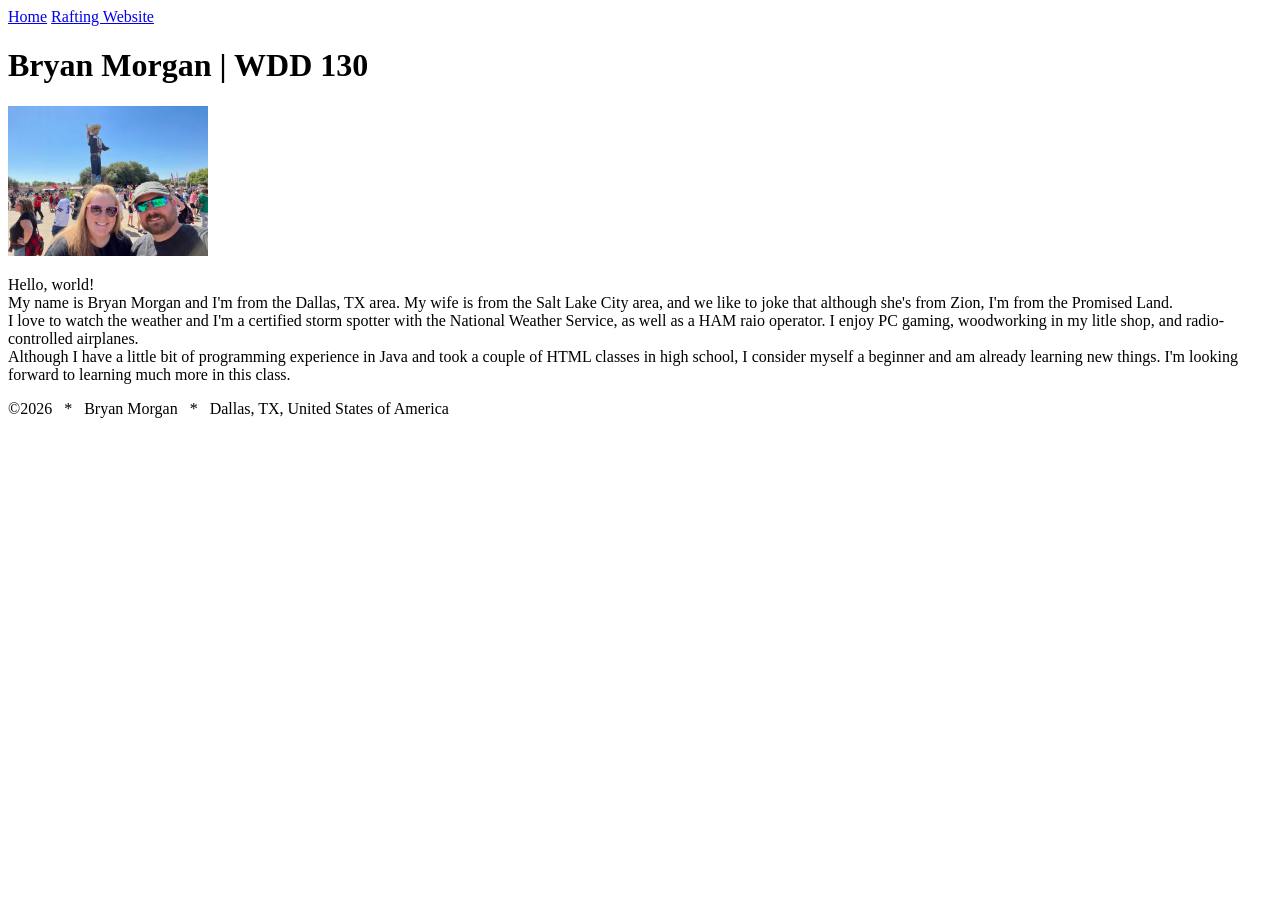
==== index.html @ 9d18fd9f "Page Audit Changes 1" ====
<!DOCTYPE html>
<html lang="en">

<head>
    <meta charset="UTF-8">
    <meta name="viewport" content="width=device-width, initial-scale=1.0">
    <title>Bryan Morgan | WDD 130 | Personal Homepage</title>
</head>

<body>
    <header>
        <nav>
            <a href="#">Home</a>
            <a href="wwr/">Rafting Website</a>
        </nav>
    </header>
    <main>
        <h1>
            Bryan Morgan | WDD 130
        </h1>
        <img src="./images/profile.jpg" style="width: 200px; height: auto;"
          alt="A picture of me with my wife at the Texas State Fair">
        <p>
            Hello, world!
            <br>
            My name is Bryan Morgan and I'm from the Dallas, TX area. My wife is from the Salt Lake
            City
            area, and we like to joke that although she's from Zion, I'm from the Promised Land.
            <br>
            I love to watch the weather and I'm a certified storm spotter with the National Weather
            Service, as well as a HAM raio operator. I enjoy PC gaming, woodworking in my litle
            shop, and radio-controlled airplanes.
            <br>
            Although I have a little bit of programming experience in Java and took a couple of
            HTML classes in high school, I consider myself a beginner and am already learning new
            things. I'm looking forward to learning much more in this class.
        </p>
    </main>
    <footer>
        <p>
            ©2026&nbsp;&nbsp;&nbsp;*&nbsp;&nbsp;&nbsp;Bryan
            Morgan&nbsp;&nbsp;&nbsp;*&nbsp;&nbsp;&nbsp;Dallas, TX, United States of America
        </p>
    </footer>
</body>

</html>
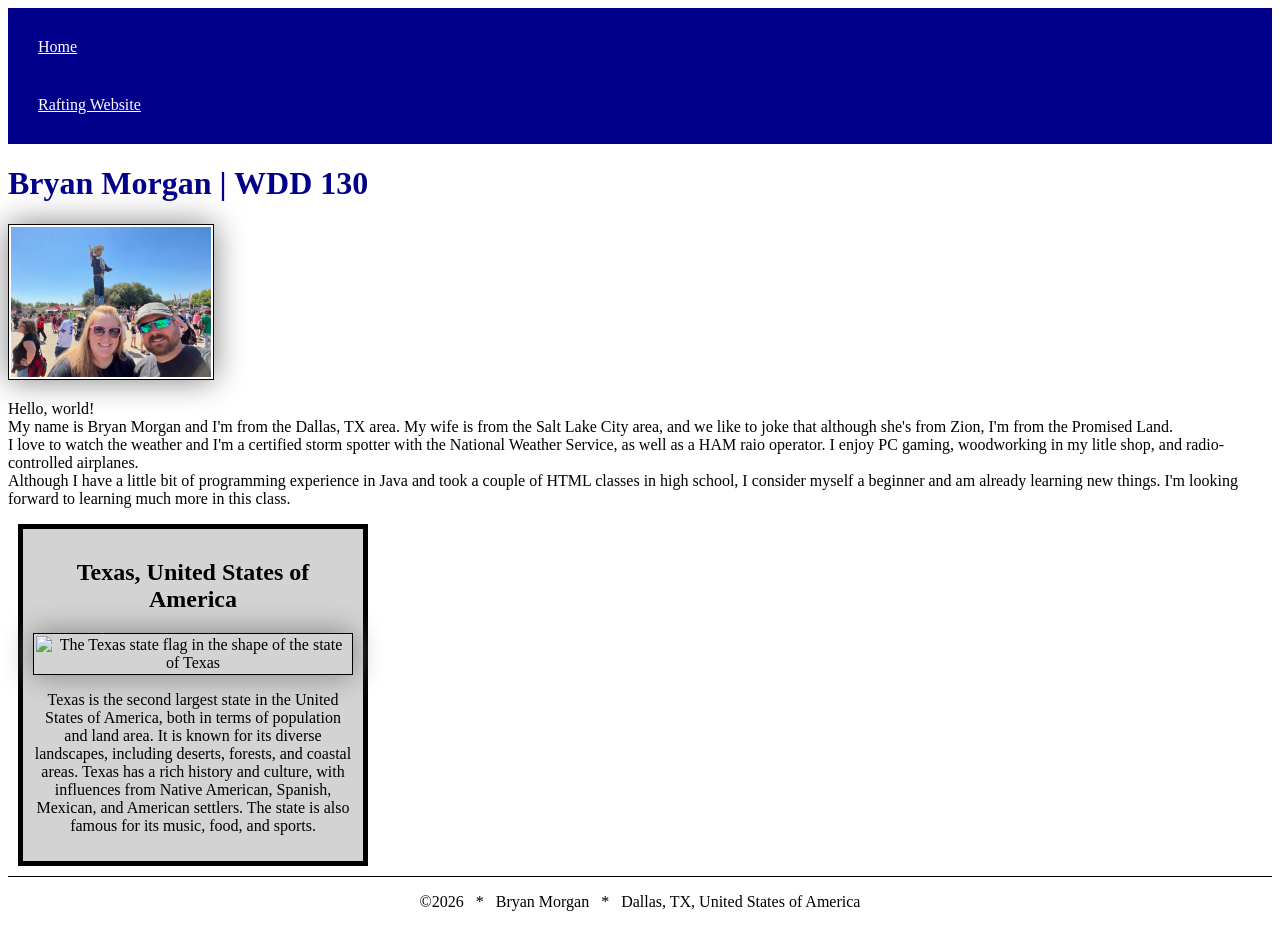
==== commit d1db2058: "Week 2 Assignment" ====
--- a/index.html
+++ b/index.html
@@ -5,6 +5,9 @@
     <meta charset="UTF-8">
     <meta name="viewport" content="width=device-width, initial-scale=1.0">
     <title>Bryan Morgan | WDD 130 | Personal Homepage</title>
+    <meta name="description" content="This is the personal homepage of Bryan Morgan for WDD 130 Web Design. It includes a brief introduction and a picture of me and my wife at the Texas State Fair.">
+    <meta name="author" content="Bryan Morgan">
+    <link rel="stylesheet" href="styles/styles.css">
 </head>
 
 <body>
@@ -36,6 +39,17 @@
             things. I'm looking forward to learning much more in this class.
         </p>
     </main>
+    <aside>
+        <h2>Texas, United States of America</h2>
+        <img src="https://upload.wikimedia.org/wikipedia/commons/3/35/Texas_flag_map.svg?utm_source=commons.wikimedia.org&utm_campaign=index&utm_content=original" alt="The Texas state flag in the shape of the state of Texas" style="width: 200px; height: auto;">
+        <p>
+            Texas is the second largest state in the United States of America, both in terms of
+            population and land area. It is known for its diverse landscapes, including deserts,
+            forests, and coastal areas. Texas has a rich history and culture, with influences from
+            Native American, Spanish, Mexican, and American settlers. The state is also famous for
+            its music, food, and sports.
+        </p>
+    </aside>
     <footer>
         <p>
             ©2026&nbsp;&nbsp;&nbsp;*&nbsp;&nbsp;&nbsp;Bryan
--- a/styles/styles.css
+++ b/styles/styles.css
@@ -0,0 +1,48 @@
+nav {
+    background-color: darkblue;
+    padding: 10px;
+}
+
+nav a {
+    color: white;
+    display: block;
+    padding: 20px;
+}
+
+h1 {
+    color: darkblue;
+}
+
+img {
+    width: 150px;
+    height: auto;
+    border: 1px solid black;
+    padding: 2px;
+    box-shadow: 0 0 30px gray;
+}
+
+p {
+    padding: 0;
+}
+
+aside {
+    text-align: center;
+    background-color: lightgray;
+    padding: 10px;
+    margin: 10px;
+    width: 20rem;
+    border: 5px solid black;
+    color: black;
+}
+
+main image {
+    width: 150px;
+    height: auto;
+}
+
+footer {
+    margin-top: 10px;
+    border-top: 1px solid black;
+    text-align: center;
+    color: black;
+}
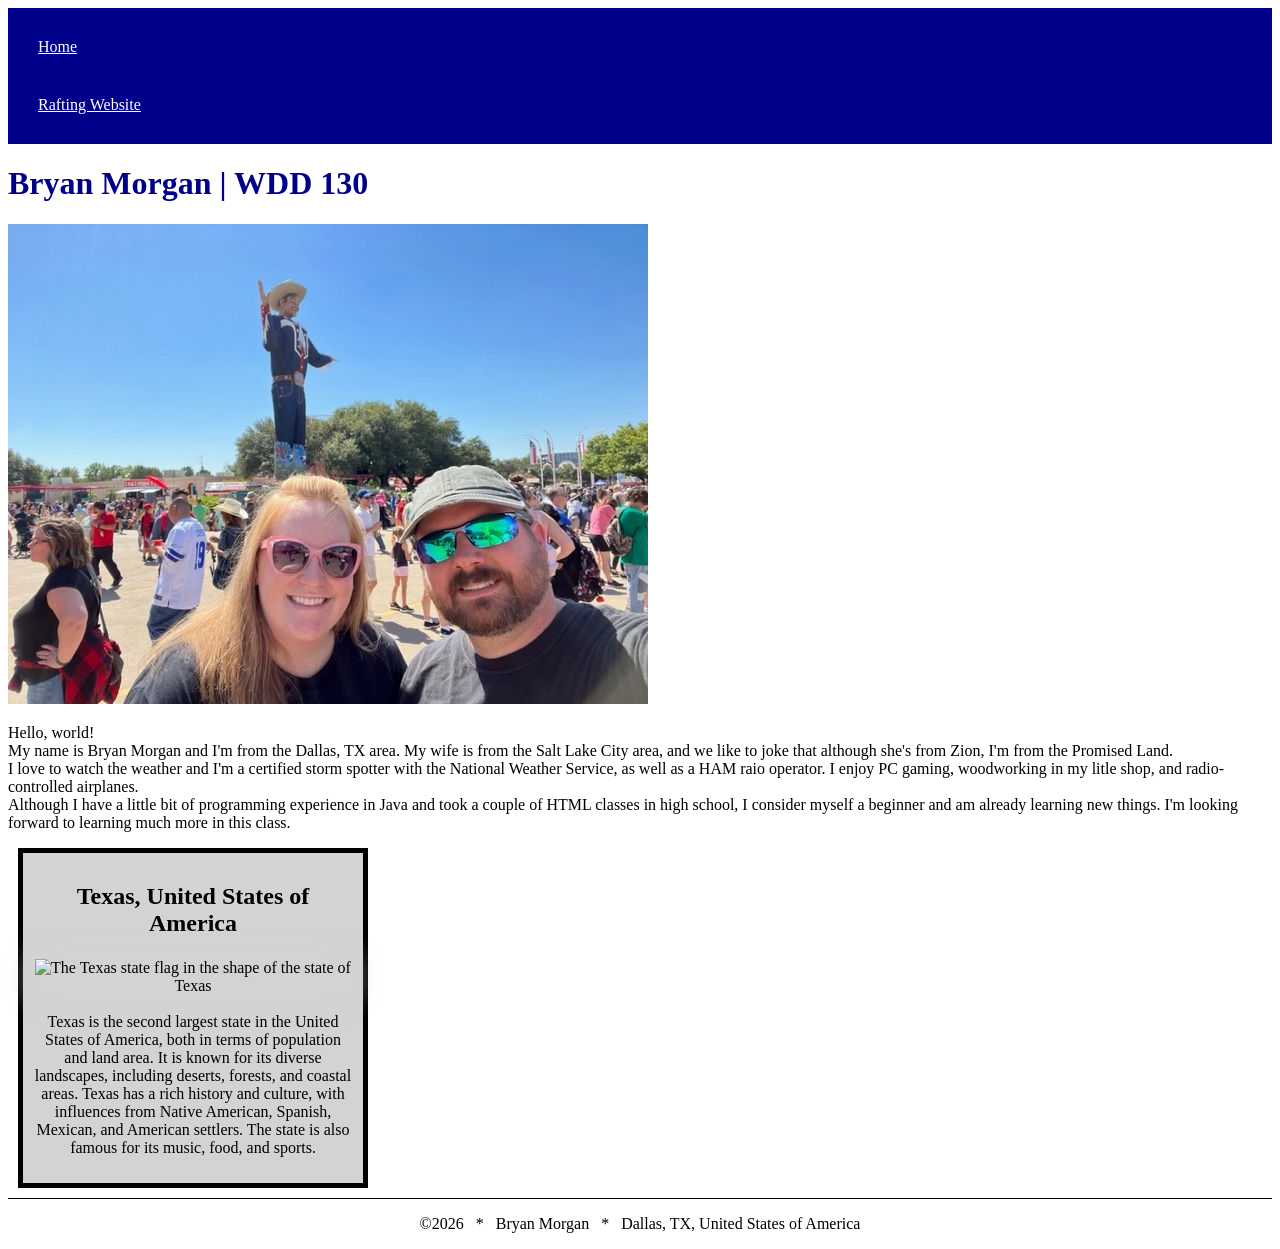
==== commit 8a52c791: "Week 2 Assignments" ====
--- a/index.html
+++ b/index.html
@@ -21,8 +21,7 @@
         <h1>
             Bryan Morgan | WDD 130
         </h1>
-        <img src="./images/profile.jpg" style="width: 200px; height: auto;"
-          alt="A picture of me with my wife at the Texas State Fair">
+        <img src="./images/profile.jpg" alt="A picture of me with my wife at the Texas State Fair">
         <p>
             Hello, world!
             <br>
@@ -41,7 +40,7 @@
     </main>
     <aside>
         <h2>Texas, United States of America</h2>
-        <img src="https://upload.wikimedia.org/wikipedia/commons/3/35/Texas_flag_map.svg?utm_source=commons.wikimedia.org&utm_campaign=index&utm_content=original" alt="The Texas state flag in the shape of the state of Texas" style="width: 200px; height: auto;">
+        <img src="https://upload.wikimedia.org/wikipedia/commons/3/35/Texas_flag_map.svg?utm_source=commons.wikimedia.org&utm_campaign=index&utm_content=original" alt="The Texas state flag in the shape of the state of Texas">
         <p>
             Texas is the second largest state in the United States of America, both in terms of
             population and land area. It is known for its diverse landscapes, including deserts,
--- a/styles/styles.css
+++ b/styles/styles.css
@@ -1,3 +1,7 @@
+main {
+    max-width: fit-content;
+}
+
 nav {
     background-color: darkblue;
     padding: 10px;
@@ -11,14 +15,6 @@
 
 h1 {
     color: darkblue;
-}
-
-img {
-    width: 150px;
-    height: auto;
-    border: 1px solid black;
-    padding: 2px;
-    box-shadow: 0 0 30px gray;
 }
 
 p {
@@ -35,9 +31,18 @@
     color: black;
 }
 
+aside img {
+    width: 200px;
+    height: auto;
+    padding: 2px;
+    box-shadow: 0 0 30px lightgray;
+}
 main image {
     width: 150px;
     height: auto;
+    border: 1px solid black;
+    padding: 2px;
+    box-shadow: 0 0 30px gray;
 }
 
 footer {
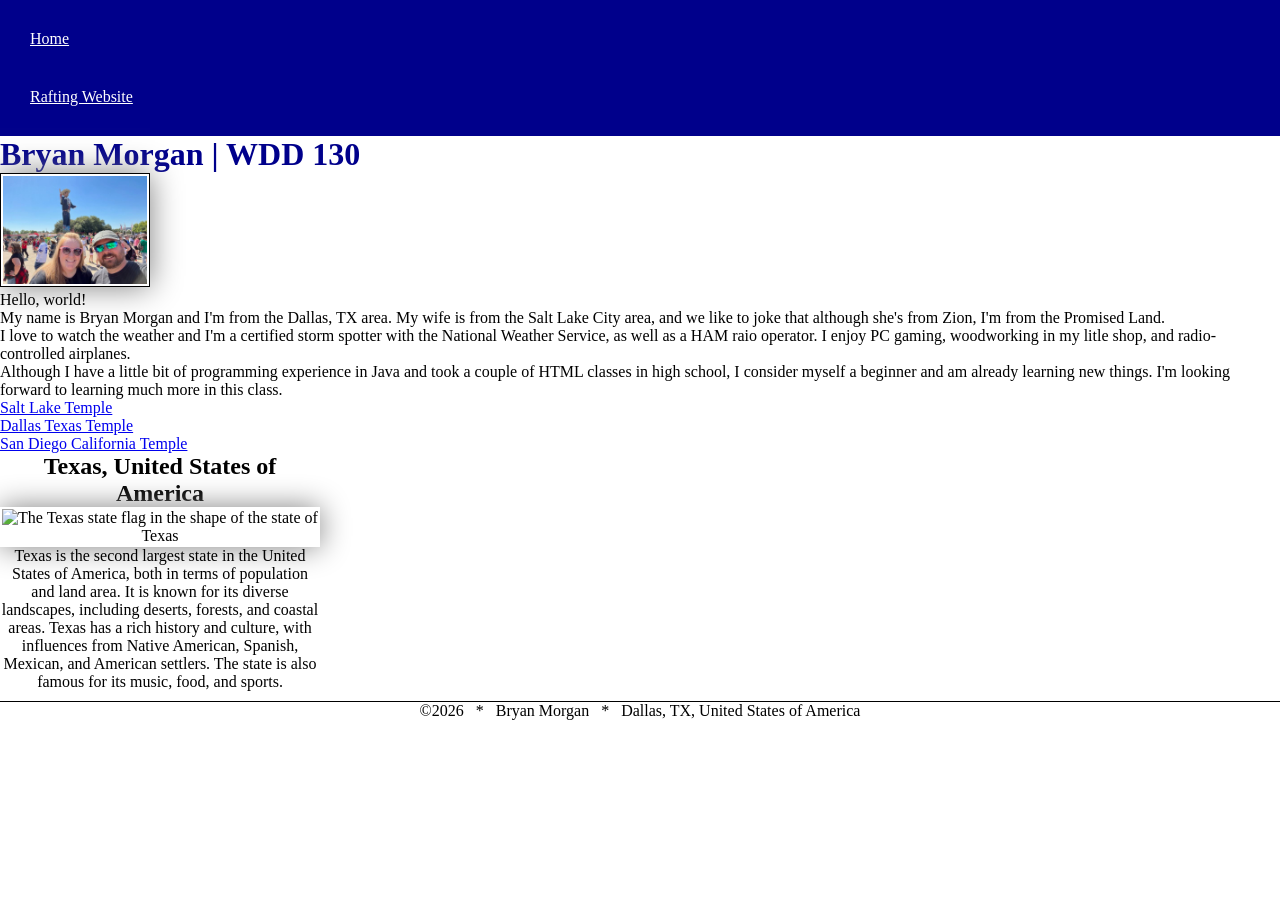
==== commit 1d524b5c: "Week 3" ====
--- a/index.html
+++ b/index.html
@@ -37,6 +37,11 @@
             HTML classes in high school, I consider myself a beginner and am already learning new
             things. I'm looking forward to learning much more in this class.
         </p>
+        <ul>
+            <li><a href="https://www.churchofjesuschrist.org/temples/details/salt-lake-temple?lang=eng" target="_blank">Salt Lake Temple</a></li>
+            <li><a href="https://www.churchofjesuschrist.org/temples/details/dallas-texas-temple?lang=eng" target="_blank">Dallas Texas Temple</a></li>
+            <li><a href="https://www.churchofjesuschrist.org/temples/details/san-diego-california-temple?lang=eng" target="_blank">San Diego California Temple</a></li>
+        </ul>
     </main>
     <aside>
         <h2>Texas, United States of America</h2>
--- a/styles/styles.css
+++ b/styles/styles.css
@@ -1,9 +1,23 @@
+* {
+    box-sizing: border-box;
+    margin: 0;
+    padding: 0;
+}
+
+:root {
+    --main-color: darkblue;
+    --secondary-color: lightgray;
+    --text-color: black;
+    --shadow-color: gray;
+    --border-color: black;
+}
+
 main {
     max-width: fit-content;
 }
 
 nav {
-    background-color: darkblue;
+    background-color: var(--main-color);
     padding: 10px;
 }
 
@@ -14,7 +28,7 @@
 }
 
 h1 {
-    color: darkblue;
+    color: var(--main-color);
 }
 
 p {
@@ -23,31 +37,38 @@
 
 aside {
     text-align: center;
-    background-color: lightgray;
-    padding: 10px;
-    margin: 10px;
     width: 20rem;
-    border: 5px solid black;
-    color: black;
 }
 
 aside img {
     width: 200px;
     height: auto;
     padding: 2px;
-    box-shadow: 0 0 30px lightgray;
+    box-shadow: 0 0 30px var(--shadow-color);
 }
-main image {
+
+main img {
     width: 150px;
     height: auto;
-    border: 1px solid black;
+    border: 1px solid var(--border-color);
     padding: 2px;
-    box-shadow: 0 0 30px gray;
+    box-shadow: 0 0 30px var(--shadow-color);
 }
 
 footer {
     margin-top: 10px;
-    border-top: 1px solid black;
+    border-top: 1px solid var(--border-color);
     text-align: center;
-    color: black;
-}+    color: var(--text-color);
+}
+
+/* Class Selectors */
+
+.box {
+    margin: 1rem;
+    border: 1px solid var(--border-color);
+    padding: 1rem;
+    background-color: var (--secondary-color);
+    color: var(--text-color);
+}
+
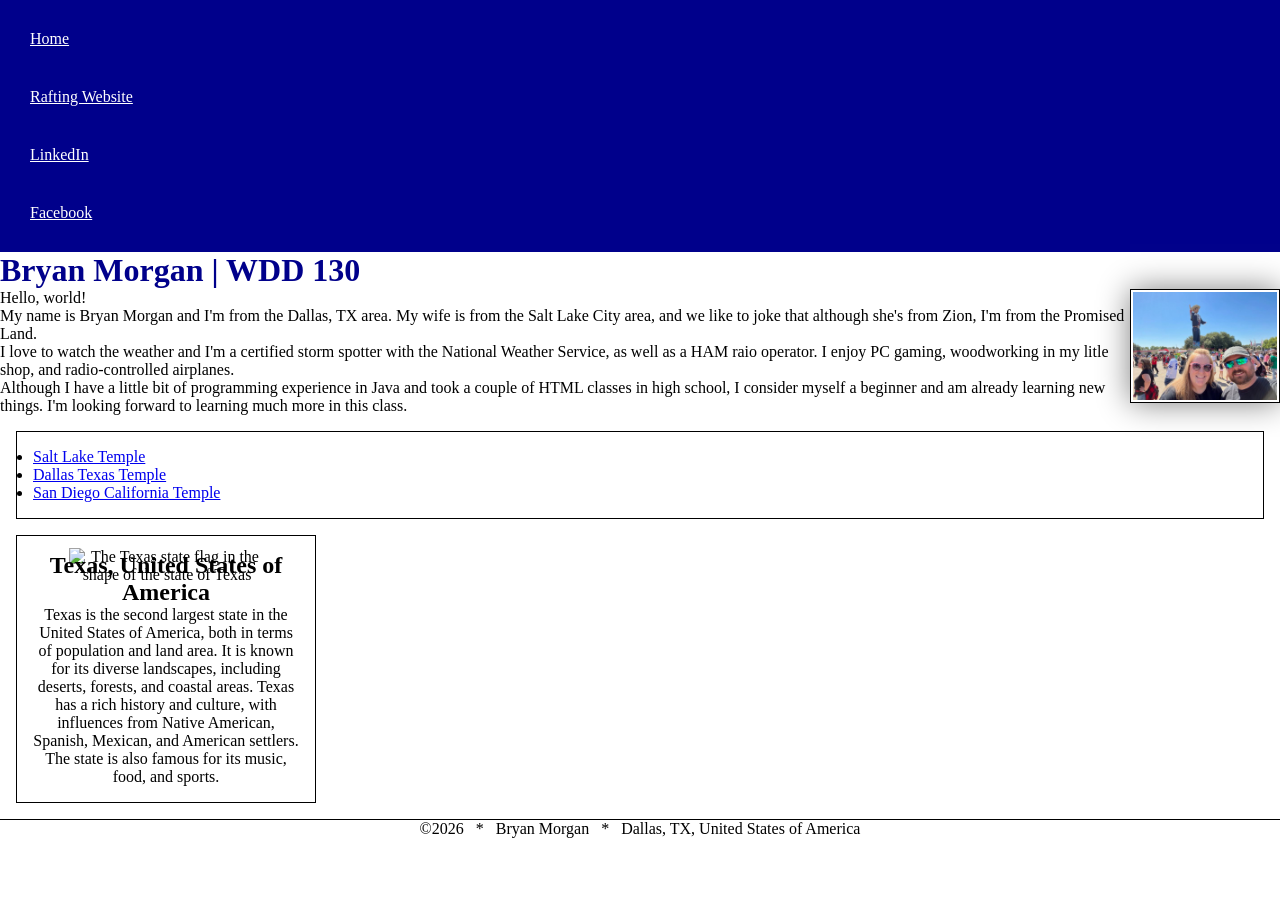
==== commit fbda9a5e: "Week 3" ====
--- a/index.html
+++ b/index.html
@@ -5,7 +5,8 @@
     <meta charset="UTF-8">
     <meta name="viewport" content="width=device-width, initial-scale=1.0">
     <title>Bryan Morgan | WDD 130 | Personal Homepage</title>
-    <meta name="description" content="This is the personal homepage of Bryan Morgan for WDD 130 Web Design. It includes a brief introduction and a picture of me and my wife at the Texas State Fair.">
+    <meta name="description"
+      content="This is the personal homepage of Bryan Morgan for WDD 130 Web Design. It includes a brief introduction and a picture of me and my wife at the Texas State Fair.">
     <meta name="author" content="Bryan Morgan">
     <link rel="stylesheet" href="styles/styles.css">
 </head>
@@ -15,6 +16,8 @@
         <nav>
             <a href="#">Home</a>
             <a href="wwr/">Rafting Website</a>
+            <a href="https://linkedin.com" target="_blank">LinkedIn</a>
+            <a href="https://facebook.com" target="_blank">Facebook</a>
         </nav>
     </header>
     <main>
@@ -37,15 +40,20 @@
             HTML classes in high school, I consider myself a beginner and am already learning new
             things. I'm looking forward to learning much more in this class.
         </p>
-        <ul>
-            <li><a href="https://www.churchofjesuschrist.org/temples/details/salt-lake-temple?lang=eng" target="_blank">Salt Lake Temple</a></li>
-            <li><a href="https://www.churchofjesuschrist.org/temples/details/dallas-texas-temple?lang=eng" target="_blank">Dallas Texas Temple</a></li>
-            <li><a href="https://www.churchofjesuschrist.org/temples/details/san-diego-california-temple?lang=eng" target="_blank">San Diego California Temple</a></li>
+        <ul class="box">
+            <li><a href="https://www.churchofjesuschrist.org/temples/details/salt-lake-temple?lang=eng"
+                  target="_blank">Salt Lake Temple</a></li>
+            <li><a href="https://www.churchofjesuschrist.org/temples/details/dallas-texas-temple?lang=eng"
+                  target="_blank">Dallas Texas Temple</a></li>
+            <li><a href="https://www.churchofjesuschrist.org/temples/details/san-diego-california-temple?lang=eng"
+                  target="_blank">San Diego California Temple</a></li>
         </ul>
     </main>
-    <aside>
+    <aside class="box">
         <h2>Texas, United States of America</h2>
-        <img src="https://upload.wikimedia.org/wikipedia/commons/3/35/Texas_flag_map.svg?utm_source=commons.wikimedia.org&utm_campaign=index&utm_content=original" alt="The Texas state flag in the shape of the state of Texas">
+        <img
+          src="https://upload.wikimedia.org/wikipedia/commons/3/35/Texas_flag_map.svg?utm_source=commons.wikimedia.org&utm_campaign=index&utm_content=original"
+          alt="The Texas state flag in the shape of the state of Texas">
         <p>
             Texas is the second largest state in the United States of America, both in terms of
             population and land area. It is known for its diverse landscapes, including deserts,
--- a/styles/styles.css
+++ b/styles/styles.css
@@ -36,18 +36,23 @@
 }
 
 aside {
+    position: relative;
     text-align: center;
-    width: 20rem;
+    width: 300px;
 }
 
 aside img {
+    position: absolute;
+    top: 10px;
+    left: 50px;
     width: 200px;
     height: auto;
     padding: 2px;
-    box-shadow: 0 0 30px var(--shadow-color);
+    z-index: -1;
 }
 
 main img {
+    float: right;
     width: 150px;
     height: auto;
     border: 1px solid var(--border-color);
@@ -68,7 +73,5 @@
     margin: 1rem;
     border: 1px solid var(--border-color);
     padding: 1rem;
-    background-color: var (--secondary-color);
     color: var(--text-color);
-}
-
+}
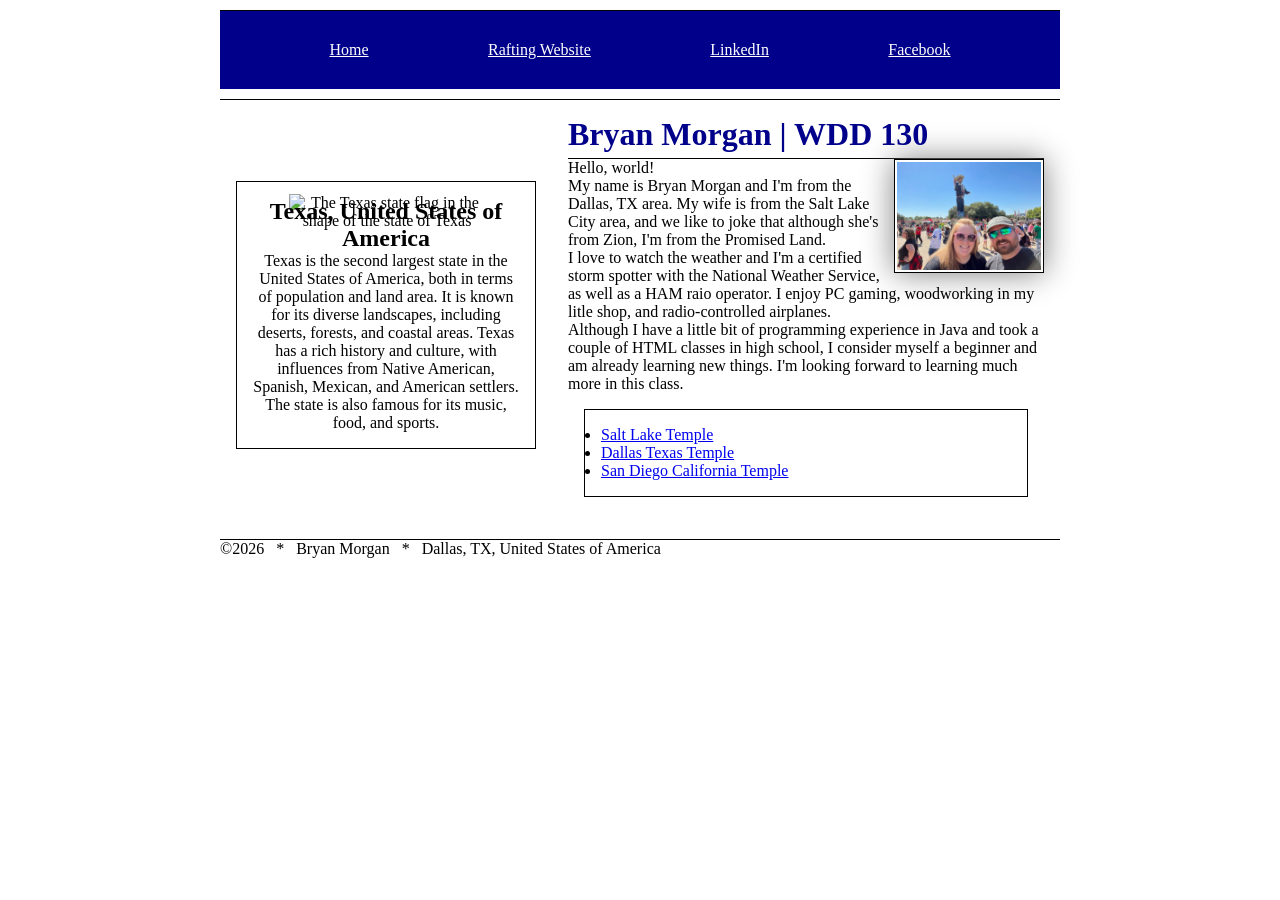
==== commit 729c0262: "Week 4" ====
--- a/index.html
+++ b/index.html
@@ -20,6 +20,7 @@
             <a href="https://facebook.com" target="_blank">Facebook</a>
         </nav>
     </header>
+    <div class="grid">
     <main>
         <h1>
             Bryan Morgan | WDD 130
@@ -62,6 +63,7 @@
             its music, food, and sports.
         </p>
     </aside>
+    </div>
     <footer>
         <p>
             ©2026&nbsp;&nbsp;&nbsp;*&nbsp;&nbsp;&nbsp;Bryan
--- a/styles/styles.css
+++ b/styles/styles.css
@@ -13,12 +13,17 @@
 }
 
 main {
-    max-width: fit-content;
+    grid-column: 2 / 3;
+    margin: 1rem;
+    
 }
 
 nav {
     background-color: var(--main-color);
     padding: 10px;
+    display: flex;
+    justify-content: space-evenly;
+    align-items: center;
 }
 
 nav a {
@@ -29,6 +34,8 @@
 
 h1 {
     color: var(--main-color);
+    border-bottom: 1px solid var(--border-color);
+    padding-bottom: 5px;
 }
 
 p {
@@ -36,6 +43,8 @@
 }
 
 aside {
+    grid-column: 1 / 2;
+    grid-row: 1 / 2;
     position: relative;
     text-align: center;
     width: 300px;
@@ -60,10 +69,11 @@
     box-shadow: 0 0 30px var(--shadow-color);
 }
 
-footer {
+header, footer, .grid {
+    max-width: 840px;
+    margin: 0 auto;
     margin-top: 10px;
     border-top: 1px solid var(--border-color);
-    text-align: center;
     color: var(--text-color);
 }
 
@@ -74,4 +84,10 @@
     border: 1px solid var(--border-color);
     padding: 1rem;
     color: var(--text-color);
-}+}
+
+.grid {
+    display: grid;
+    align-items: center;
+}
+
